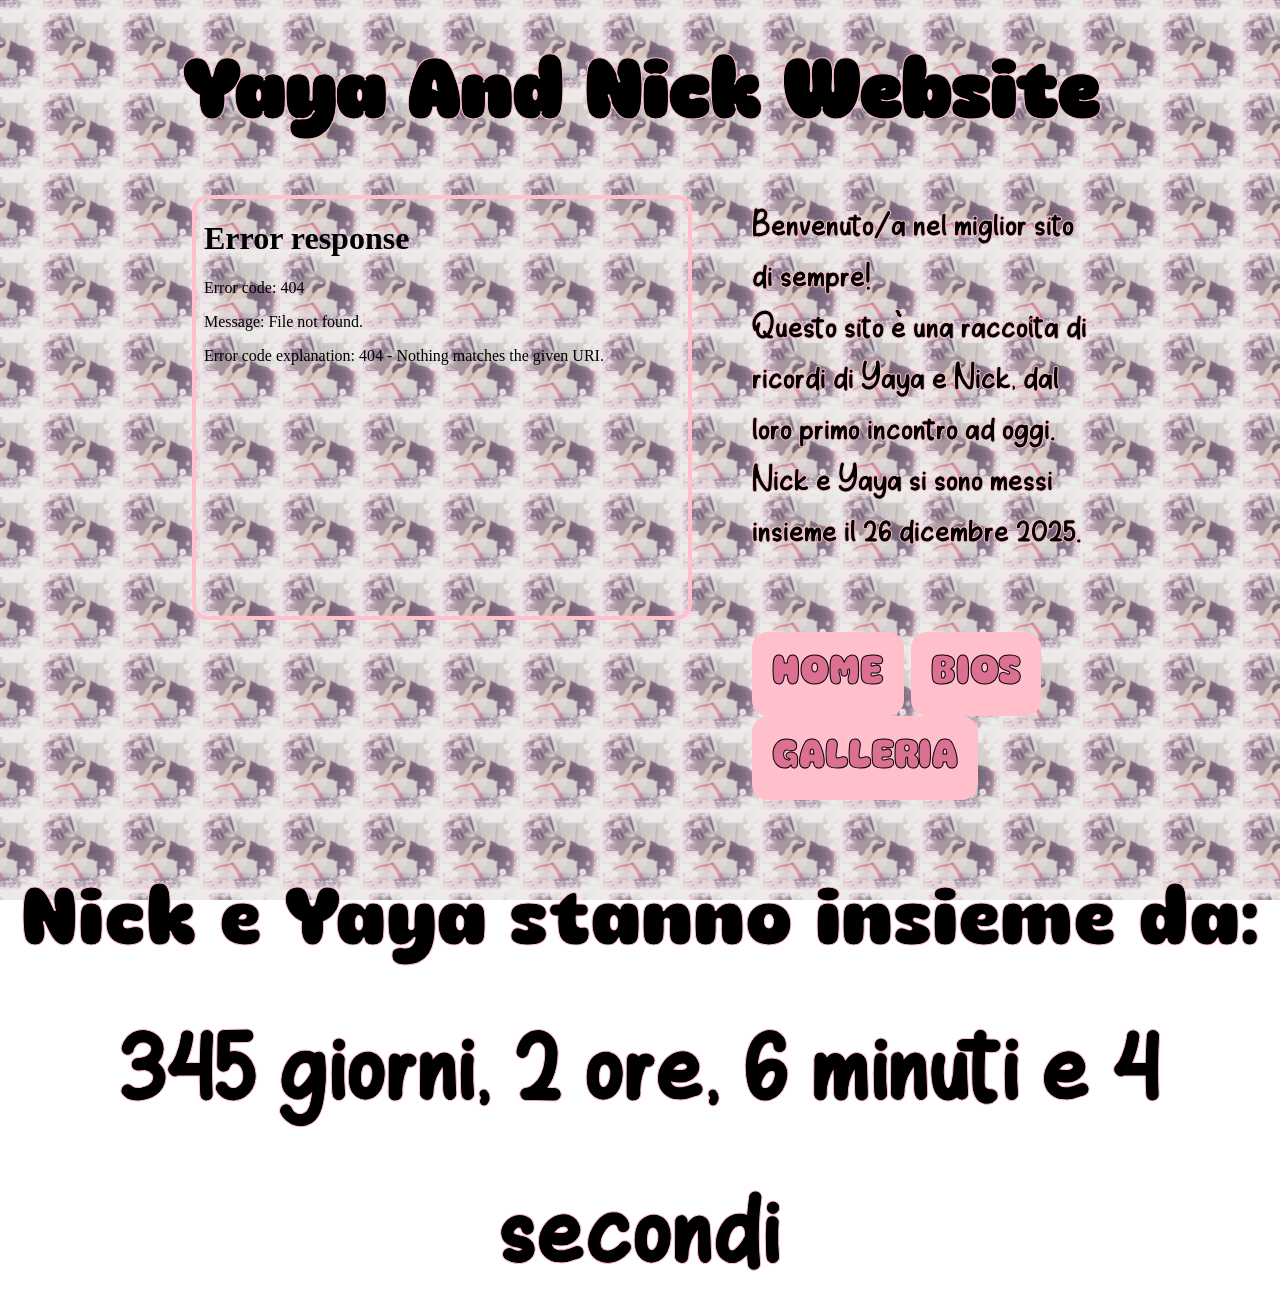
==== index.html @ f7cb48d6 "Add files via upload" ====
<!DOCTYPE html>
<html>

<head>
    <meta charset="utf-8"/>
    <title>Yaya And Nick Website</title>
    <link rel="icon" href="images/icon.jpg">
    <link rel="stylesheet" type="text/css" href="style.css">
</head>

<body>
    <h1 style="text-align: center;">Yaya And Nick Website</h1>
    <div class="main">
        <iframe class="video" width="500" height="425" src="images/y+n but hd.mp4" frameborder="0" allow="accelerometer; clipboard-write; encrypted-media; gyroscope; picture-in-picture; web-share" referrerpolicy="strict-origin-when-cross-origin" allowfullscreen></iframe>
        <div class="intro">Benvenuto/a nel miglior sito di sempre!<br>Questo sito è una raccolta di ricordi di Yaya e Nick, dal loro primo incontro ad oggi.<br>Nick e Yaya si sono messi insieme il 26 dicembre 2025.</div>
    
        <div id="nav"> <!--barra-->
            <a class="navs" href="#" id="active">
                <span class="navtext">HOME</span>
            </a>
            <a class="navs" href="bio.html" id="active">
                <span class="navtext">BIOS</span>
            </a>
            <a class="navs" href="gallery.html">
                <span class="navtext">GALLERIA</span>
            </a>
        </div>
    </div>
   
    <div class="thing">
        <!-- 1. The counter display inside your body -->
        <div id="counter-container" style="text-align: center; font-size: 5rem;">
        Nick e Yaya stanno insieme da:<br> 
        <span id="countup-timer">Caricamento...</span>
        </div>
    </div>

    <!-- 2. The JavaScript logic right below it -->
    <script>
    // Set the target past date (December 26, 2025 - Month is 11 because January is 0)
    const startDate = new Date(2025, 11, 26, 0, 0, 0);

    function updateCounter() {
        const now = new Date();
        const difference = now - startDate; // Difference in milliseconds

        // Calculate time units
        const days = Math.floor(difference / (1000 * 60 * 60 * 24));
        const hours = Math.floor((difference % (1000 * 60 * 60 * 24)) / (1000 * 60 * 60));
        const minutes = Math.floor((difference % (1000 * 60 * 60)) / (1000 * 60));
        const seconds = Math.floor((difference % (1000 * 60)) / 1000);

        // Display the result in the HTML element
        document.getElementById('countup-timer').innerHTML = 
            `${days} giorni, ${hours} ore, ${minutes} minuti e ${seconds} secondi`;
    }

    // Run the function immediately when the page loads
    updateCounter();

    // Update the counter every single second (1000 milliseconds)
    setInterval(updateCounter, 1000);
    </script>

</body>

</html>
---- style.css ----
* {
    box-sizing: border-box;
}
@font-face {
    font-family: "mochi";
    src: url("fonts/mochi.ttf");
    font-weight: normal;
}
@font-face {
    font-family: "child";
    src: url("fonts/child.otf");
    font-weight: normal;
}
body {
    margin: 0;
    background-image: url("images/bg.jpg");
    background-position: 50% 50%;
    background-attachment: fixed;
    background-size: 5rem 5rem;
    background-repeat: repeat;
    font-family: "mochi";
    -webkit-text-stroke: 1px pink;
}
h1 {
    font-size: 5rem;
}
#countup-timer {
    font-size: 8rem;
    font-family: "child";
}
.video {
    float: left;
    margin-bottom: 2rem;
    border-radius: 1rem;
    border-width: 0.25rem;
    border: 0.25rem pink solid;
}
.main {
    width: 70%;
    left: 15%;
    top: 20%;
    display: block;
    margin: 0 auto;
    font-family: "child";
    font-size: 2.5rem;
}
.main div {
    margin-left: 35rem;
    margin-bottom: 5rem;
}
.thing {
    clear: both;
}

/* NAVBAR GENERALE */
#navBio {
    display: flex;
    justify-content: center; /* Centra automaticamente i bottoni senza usare margini fissi */
    gap: 2rem;
    margin-bottom: 5rem;
}
.navs {
    border: 0.25rem pink solid;
    background-color: pink;
    border-radius: 1rem;
    font-size: 2.5rem;
    font-family: "mochi";
    color: palevioletred;
    -webkit-text-stroke: 1px black;
    text-decoration: none;
    text-shadow: 0 0 0.5rem pink;
    padding: 1rem;
    display: inline-flex;
    justify-content: center;
    align-items: center;
    transition: all 0.3s ease;
}
.navs:hover {
    text-shadow: 0 0 2rem white;
    transform: scale(1.05);
    cursor: pointer;
}

/* PAGINA BIOS (STRUTTURA NICK & YARA) */
.yara img {
    display: block;
    width: 25rem;
    float: left;
    clear: both;
}
.yara {
    margin-left: 30rem;
    margin-bottom: 5rem;
    font-family: "child";
    font-size: 2.5rem;
}
.yara div {
    margin-left: 30rem;
}
.nick img {
    width: 20rem;
    float: right;
    clear: both;
}
.nick {
    margin-right: 30rem;
    margin-bottom: 15rem;
    font-family: "child";
    font-size: 2.5rem;
}
.nick div {
    margin-left: 30rem;
}

/* PAGINA GALLERIA - GRIGLIA PRINCIPALE (3 colonne) */
.griglia-foto {
    display: grid;
    grid-template-columns: repeat(3, 1fr);
    gap: 40px 20px;
    max-width: 1200px;
    margin: 40px auto 0 auto;
    padding: 0 20px;
    font-family: "child";
    font-size: 2.5rem;
}
.gallery-item {
    display: flex;
    flex-direction: column;
    align-items: center;
    text-align: center;
    font-family: "child";
    font-size: 2.5rem;
}
.gallery-item img {
    width: 100%;
    max-width: 340px;
    height: 420px;
    object-fit: cover;
    border-radius: 5px;
}
.gallery-item .name {
    margin: 15px 0 5px 0;
    min-height: 48px;
    font-family: "child";
    font-size: 2.5rem;
}
.gallery-item .date {
    margin: 0;
    font-weight: bold;
}

/* ULTIMO BLOCCO CON DUE FOTO VERTICALI SIMMETRICHE */
.immagini-coppia {
    display: flex;
    flex-direction: column;
    gap: 10px;
    width: 100%;
    align-items: center;
    max-width: 340px;
    height: 420px;
}
.immagini-coppia img {
    width: 100%;
    height: calc(50% - 5px);
    object-fit: cover;
    border-radius: 5px;
}

/* BOTTONE SPECIALE NOVEGRO */
.novegro2 {
    display: inline-flex;
    align-items: center;
    justify-content: center;
    text-align: center;
    min-width: 150px;
    padding: 12px 25px;
    margin: 30px auto;
    background-color: #ffb7ca;
    border: 2px solid #ff8da9;
    border-radius: 12px;
    text-decoration: none;
    color: palevioletred;
    line-height: 1.3;
    font-family: "child";
    font-size: 2.5rem;
    transition: all 0.3s ease;
    -webkit-text-stroke: 1px black;
    margin-bottom: 5rem;
}
.novegro2:hover {
    text-shadow: 0 0 2rem white;
    transform: scale(1.05);
    cursor: pointer;
}
.nov {
    font-family: "child";
}

/* PAGINA NOVEGRO - SECONDA GRIGLIA (3 colonne) */
.noveg {
    display: grid;
    grid-template-columns: repeat(3, 1fr);
    gap: 20px;
    max-width: 1100px;
    margin: 40px auto;
    padding: 0 20px;
}
.noveg img {
    width: 100%;
    height: 350px;
    object-fit: cover;
    border-radius: 8px;
    justify-self: center;
}


/* ==========================================================================
   MEDIA QUERIES (Per rendere il sito responsive su Tablet e Smartphone)
   ========================================================================== */

/* 1. TABLET E SCHERMI MEDI (Fino a 992px di larghezza dello schermo) */
@media (max-width: 992px) {
    h1 {
        font-size: 3.5rem;
    }
    #navBio {
        margin-left: 0; /* Rimuove lo sfasamento */
        gap: 1rem;
    }
    .navs {
        font-size: 1.8rem;
        padding: 0.8rem;
    }

    /* Le griglie delle foto scendono a 2 colonne */
    .griglia-foto, .noveg {
        grid-template-columns: repeat(2, 1fr);
        gap: 30px 15px;
    }

    /* Ridimensionamento testi generali */
    .griglia-foto, .gallery-item, .gallery-item .name, .novegro2 {
        font-size: 1.8rem;
    }

    /* Proporzione altezze immagini per tablet */
    .gallery-item img, .immagini-coppia {
        height: 360px;
    }
    .immagini-coppia img {
        height: calc(50% - 5px);
    }
    .noveg img {
        height: 300px;
    }

    /* Sistemazione layout delle Bios */
    .yara, .nick {
        margin-left: 2rem;
        margin-right: 2rem;
        margin-bottom: 5rem;
    }
    .yara img, .nick img {
        float: none;
        margin: 0 auto 2rem auto;
    }
    .yara div, .nick div {
        margin-left: 0;
        text-align: center;
    }
}

/* 2. SMARTPHONE (Fino a 576px di larghezza dello schermo) */
@media (max-width: 576px) {
    h1 {
        font-size: 2.5rem;
    }
    #navBio {
        flex-direction: row; /* Tiene i tre bottoni del menu sulla stessa riga */
        gap: 0.5rem;
        padding: 0 10px;
    }
    .navs {
        font-size: 1.2rem;
        padding: 0.6rem;
    }

    /* Le griglie collassano a 1 colonna singola */
    .griglia-foto, .noveg {
        grid-template-columns: 1fr;
        gap: 35px 0;
    }

    /* Testo fluido perfetto per i telefoni per non spaginare */
    .griglia-foto, .gallery-item, .gallery-item .name, .novegro2 {
        font-size: 1.4rem;
    }
    
    .gallery-item .name {
        min-height: auto; /* Rilascia il blocco dell'altezza */
    }

    /* Ottimizzazione immagini a tutto schermo sui telefoni */
    .gallery-item img, .immagini-coppia {
        max-width: 100%;
        height: 380px;
    }
    .immagini-coppia img {
        height: calc(50% - 5px);
    }
    .noveg img {
        height: 340px;
    }
}
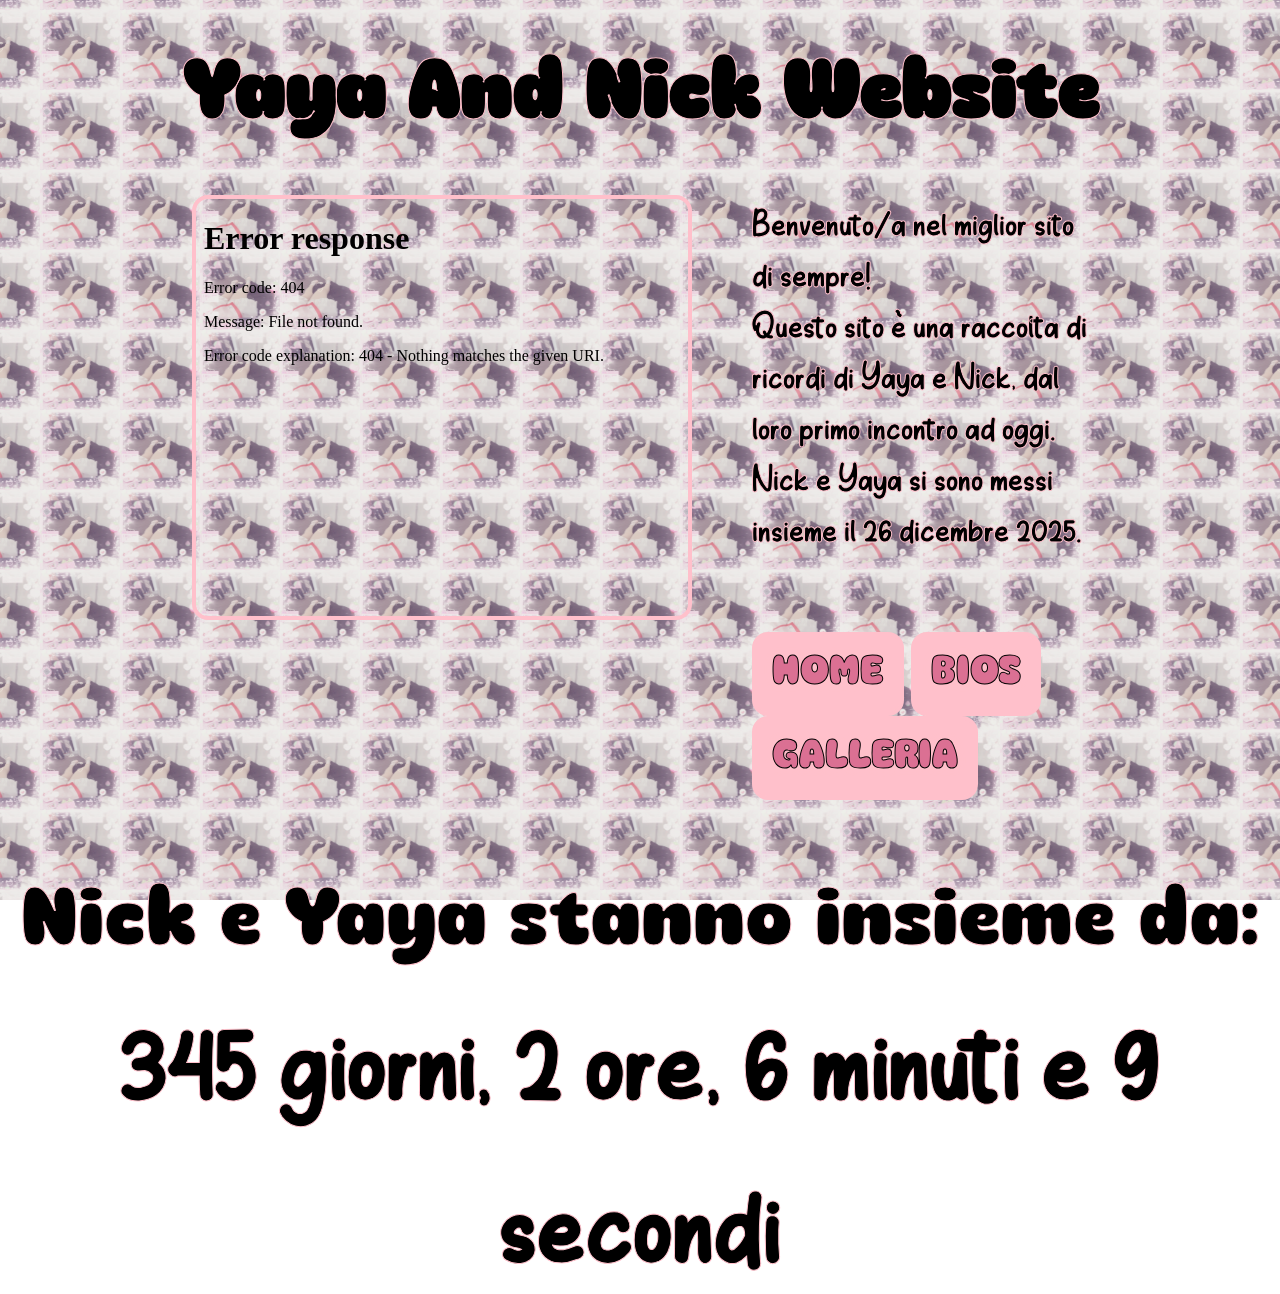
==== commit a73f9daf: "Add files via upload" ====
--- a/index.html
+++ b/index.html
@@ -6,6 +6,7 @@
     <title>Yaya And Nick Website</title>
     <link rel="icon" href="images/icon.jpg">
     <link rel="stylesheet" type="text/css" href="style.css">
+    <meta name="viewport" content="width=device-width, initial-scale=1.0">
 </head>
 
 <body>
--- a/style.css
+++ b/style.css
@@ -87,6 +87,7 @@
     width: 25rem;
     float: left;
     clear: both;
+    border-radius: 1rem;
 }
 .yara {
     margin-left: 30rem;
@@ -101,6 +102,7 @@
     width: 20rem;
     float: right;
     clear: both;
+    border-radius: 1rem;
 }
 .nick {
     margin-right: 30rem;
@@ -219,96 +221,99 @@
    ========================================================================== */
 
 /* 1. TABLET E SCHERMI MEDI (Fino a 992px di larghezza dello schermo) */
-@media (max-width: 992px) {
-    h1 {
-        font-size: 3.5rem;
-    }
-    #navBio {
-        margin-left: 0; /* Rimuove lo sfasamento */
-        gap: 1rem;
-    }
-    .navs {
-        font-size: 1.8rem;
-        padding: 0.8rem;
-    }
-
-    /* Le griglie delle foto scendono a 2 colonne */
-    .griglia-foto, .noveg {
-        grid-template-columns: repeat(2, 1fr);
-        gap: 30px 15px;
-    }
-
-    /* Ridimensionamento testi generali */
-    .griglia-foto, .gallery-item, .gallery-item .name, .novegro2 {
-        font-size: 1.8rem;
-    }
-
-    /* Proporzione altezze immagini per tablet */
-    .gallery-item img, .immagini-coppia {
-        height: 360px;
-    }
-    .immagini-coppia img {
-        height: calc(50% - 5px);
-    }
-    .noveg img {
-        height: 300px;
-    }
-
-    /* Sistemazione layout delle Bios */
-    .yara, .nick {
-        margin-left: 2rem;
-        margin-right: 2rem;
-        margin-bottom: 5rem;
-    }
-    .yara img, .nick img {
-        float: none;
-        margin: 0 auto 2rem auto;
-    }
-    .yara div, .nick div {
-        margin-left: 0;
-        text-align: center;
-    }
-}
-
-/* 2. SMARTPHONE (Fino a 576px di larghezza dello schermo) */
 @media (max-width: 576px) {
+
+    body {
+        -webkit-text-stroke: 0.5px pink;
+    }
+
     h1 {
         font-size: 2.5rem;
-    }
+        text-align: center;
+    }
+
+    /* HOME */
+    .main {
+        width: 100%;
+        padding: 1rem;
+        text-align: center;
+    }
+
+    .main div {
+        margin-left: 0;
+    }
+
+    .video {
+        float: none;
+        width: 100%;
+        max-width: 100%;
+        margin: 0 auto 2rem auto;
+    }
+
+    #countup-timer {
+        font-size: 2.5rem;
+        line-height: 1.2;
+    }
+
+    /* NAVBAR */
     #navBio {
-        flex-direction: row; /* Tiene i tre bottoni del menu sulla stessa riga */
-        gap: 0.5rem;
-        padding: 0 10px;
-    }
+        flex-wrap: wrap;
+        gap: 1rem;
+    }
+
     .navs {
-        font-size: 1.2rem;
-        padding: 0.6rem;
-    }
-
-    /* Le griglie collassano a 1 colonna singola */
-    .griglia-foto, .noveg {
+        font-size: 1.5rem;
+        padding: 0.7rem 1rem;
+    }
+
+    /* BIOS */
+    .yara,
+    .nick {
+        margin: 0;
+        padding: 1rem;
+        text-align: center;
+        font-size: 1.5rem;
+    }
+
+    .yara div,
+    .nick div {
+        margin-left: 0;
+    }
+
+    .yara img,
+    .nick img {
+        float: none;
+        display: block;
+        width: 80%;
+        max-width: 300px;
+        margin: 0 auto 1rem auto;
+    }
+
+    /* GALLERIA */
+    .griglia-foto {
         grid-template-columns: 1fr;
-        gap: 35px 0;
-    }
-
-    /* Testo fluido perfetto per i telefoni per non spaginare */
-    .griglia-foto, .gallery-item, .gallery-item .name, .novegro2 {
-        font-size: 1.4rem;
-    }
-    
+        gap: 2rem;
+    }
+
+    .gallery-item {
+        font-size: 1.5rem;
+    }
+
     .gallery-item .name {
-        min-height: auto; /* Rilascia il blocco dell'altezza */
-    }
-
-    /* Ottimizzazione immagini a tutto schermo sui telefoni */
-    .gallery-item img, .immagini-coppia {
-        max-width: 100%;
-        height: 380px;
-    }
-    .immagini-coppia img {
-        height: calc(50% - 5px);
-    }
+        font-size: 1.5rem;
+        min-height: auto;
+    }
+
+    /* NOVEGRO */
+    .noveg {
+        grid-template-columns: 1fr;
+    }
+
     .noveg img {
-        height: 340px;
-    }
-}
+        height: auto;
+    }
+
+    .novegro2 {
+        font-size: 1.5rem;
+    }
+}
